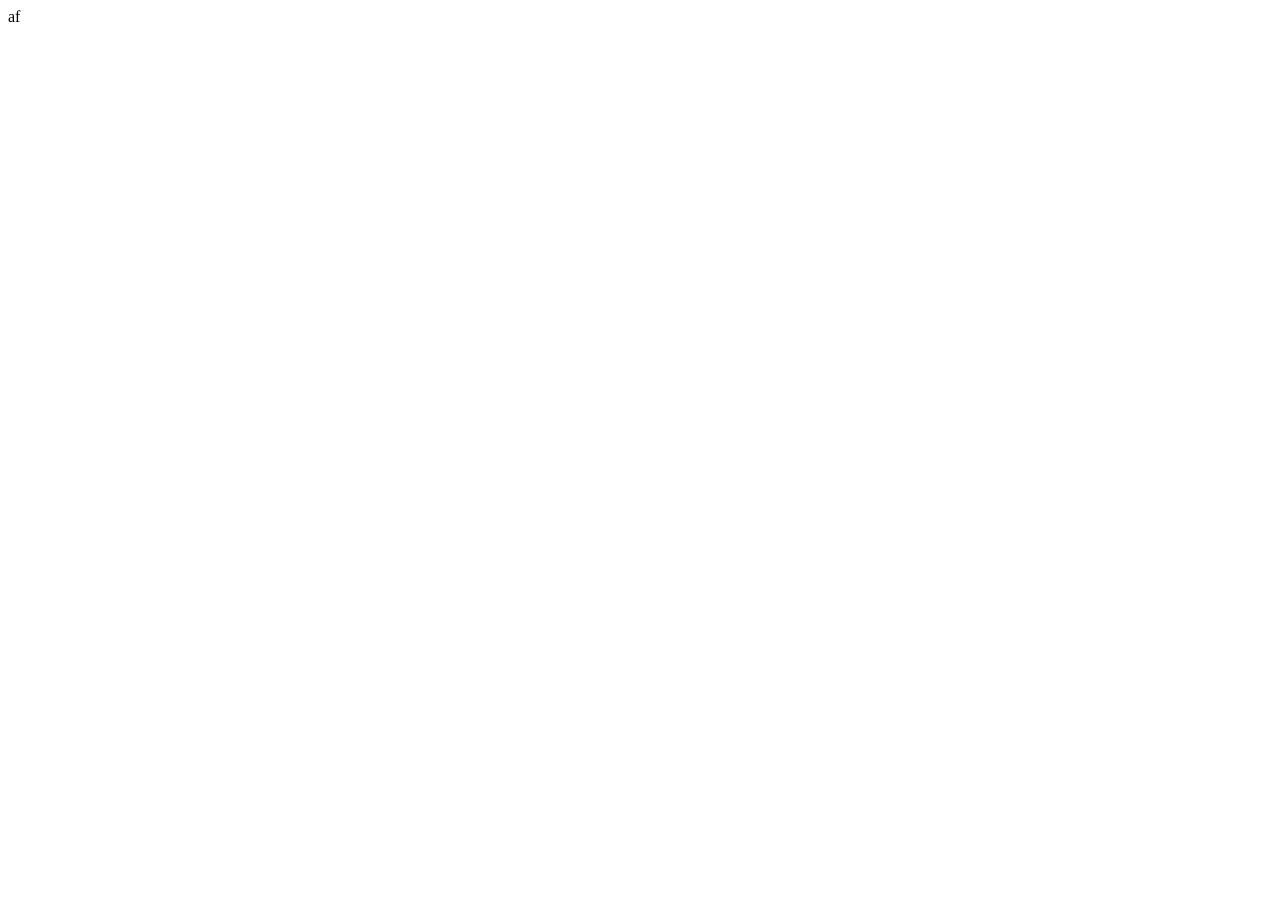
==== html/about-the-site.html @ 1b10489f "главная готова" ====
<!DOCTYPE html>
<html lang="en">
<head>
    <meta charset="UTF-8">
    <meta name="viewport" content="width=device-width, initial-scale=1.0">
    <title>Document</title>
    <link rel="stylesheet" href="/css/style.css">
</head>
<body>
    <div class="container">

    <div class="nav-bar">af</div>

    <div class="hero"></div>

    <div class="main"></div>

    <div class="info-in-site"></div>

    <div class="cotalog"></div>

    <div class="news"></div>

    <footer class="footer"></footer>

    </div>
</body>
</html>
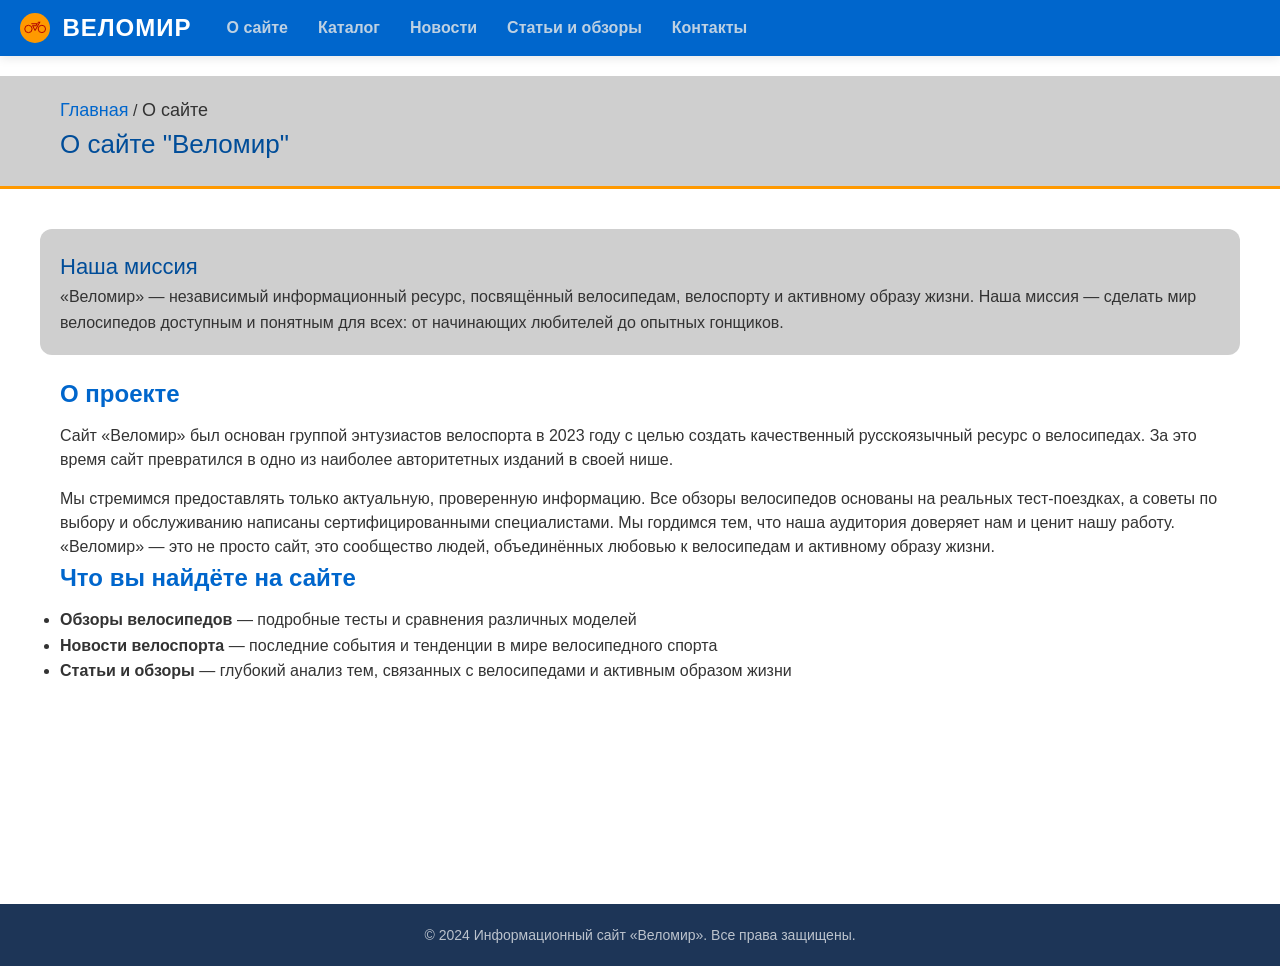
==== commit 479571c7: "каталоги" ====
--- a/html/about-the-site.html
+++ b/html/about-the-site.html
@@ -1,28 +1,99 @@
-<!DOCTYPE html>
-<html lang="en">
-<head>
-    <meta charset="UTF-8">
-    <meta name="viewport" content="width=device-width, initial-scale=1.0">
-    <title>Document</title>
-    <link rel="stylesheet" href="/css/style.css">
-</head>
-<body>
-    <div class="container">
+<!doctype html>
+<html lang="ru">
+  <head>
+    <meta charset="UTF-8" />
+    <meta name="viewport" content="width=device-width, initial-scale=1.0" />
+    <title>Веломир</title>
+    <link rel="icon" type="image/svg+xml" href="../images/logo.svg" />
+    <link rel="stylesheet" href="../csses/style.css" />
+  </head>
 
-    <div class="nav-bar">af</div>
+  <body class="page">
+    <header class="header">
+      <div class="header-center">
+        <div class="container header__container">
+          <img src="../images/logo.svg" alt="Логотип Веломира" />
+          <a href="index.html" class="logo header__logo">ВЕЛОМИР</a>
+        </div>
+        <div class="header__divider">
+          <div class="header__divider-block">
+            <nav class="nav">
+              <ul class="nav__list">
+                <li class="nav__item">
+                  <a href="about-the-site.html" class="nav__link">О сайте</a>
+                </li>
+                <li class="nav__item">
+                  <a href="katalog.html" class="nav__link">Каталог</a>
+                </li>
+                <li class="nav__item">
+                  <a href="#" class="nav__link">Новости</a>
+                </li>
+                <li class="nav__item">
+                  <a href="#" class="nav__link">Статьи и обзоры</a>
+                </li>
+                <li class="nav__item">
+                  <a href="#" class="nav__link">Контакты</a>
+                </li>
+              </ul>
+            </nav>
+          </div>
+        </div>
+      </div>
+    </header>
 
-    <div class="hero"></div>
+    <section class="section page-nav">
+      <div class="page-nav__background">
+        <div class="container page-nav__container">
+          <a href="index.html" class="page-nav__link">Главная</a>
+          <span class="page-nav__separator">/</span>
+          <span class="page-nav__current">О сайте</span>
+          <h2 class="page-nav__title">О сайте "Веломир"</h2>
+        </div>
+      </div>
+    </section>
 
-    <div class="main"></div>
+    <section class="section mision">
+      <div class="container mision__container">
+        <h2 class="mision__title">Наша миссия</h2>
+        <p class="mision__text">
+          «Веломир» — независимый информационный ресурс, посвящённый
+          велосипедам, велоспорту и активному образу жизни. Наша миссия —
+          сделать мир велосипедов доступным и понятным для всех: от начинающих
+          любителей до опытных гонщиков.
+        </p>
+      </div>
+    </section>
 
-    <div class="info-in-site"></div>
-
-    <div class="cotalog"></div>
-
-    <div class="news"></div>
-
-    <footer class="footer"></footer>
-
+    <div class="container info-in-site">
+      <h2 class="info-title">О проекте</h2>
+      <p class="info-paragraf info-paragraf--first">
+        Сайт «Веломир» был основан группой энтузиастов велоспорта в 2023 году с
+        целью создать качественный русскоязычный ресурс о велосипедах. За это
+        время сайт превратился в одно из наиболее авторитетных изданий в своей
+        нише.
+      </p>
+      
+      <p class="info-paragraf">
+        Мы стремимся предоставлять только актуальную, проверенную информацию.
+        Все обзоры велосипедов основаны на реальных тест-поездках, а советы по
+        выбору и обслуживанию написаны сертифицированными специалистами. Мы
+        гордимся тем, что наша аудитория доверяет нам и ценит нашу работу.
+        «Веломир» — это не просто сайт, это сообщество людей, объединённых
+        любовью к велосипедам и активному образу жизни.
+      </p>
+      <h2 class="info-title">Что вы найдёте на сайте</h2>
+      <ul class="info-list">
+        <li><strong>Обзоры велосипедов</strong> — подробные тесты и сравнения различных моделей</li>
+        <li><strong>Новости велоспорта</strong> — последние события и тенденции в мире велосипедного спорта</li>
+        <li><strong>Статьи и обзоры</strong> — глубокий анализ тем, связанных с велосипедами и активным образом жизни</li>
+      </ul>
     </div>
-</body>
-</html>+    <footer class="footer">
+      <div class="container footer__container">
+        <p class="footer__copyright">
+          © 2024 Информационный сайт «Веломир». Все права защищены.
+        </p>
+      </div>
+    </footer>
+  </body>
+</html>
--- a/csses/style.css
+++ b/csses/style.css
@@ -0,0 +1,21 @@
+ /* базовые стили */
+@import 'basic/reset.css';
+@import 'basic/fonts.css';
+@import 'basic/global.css';
+@import 'basic/var.css';
+@import 'basic/btn.css';
+@import 'basic/adaptiv.css';
+/* components */
+@import 'components/nav-bar.css';
+@import 'components/footer.css'; 
+  /* Home */
+@import 'home/hero.css';
+@import 'home/info.css';
+@import 'home/catalog.css';
+@import 'home/news.css';
+@import 'home/adviсe-container.css';
+ /* list-two */
+ @import 'list-two/page-nav.css';
+ @import 'list-two/mision.css';
+/* list-tree */
+@import 'list-tree/grid-section.css';
